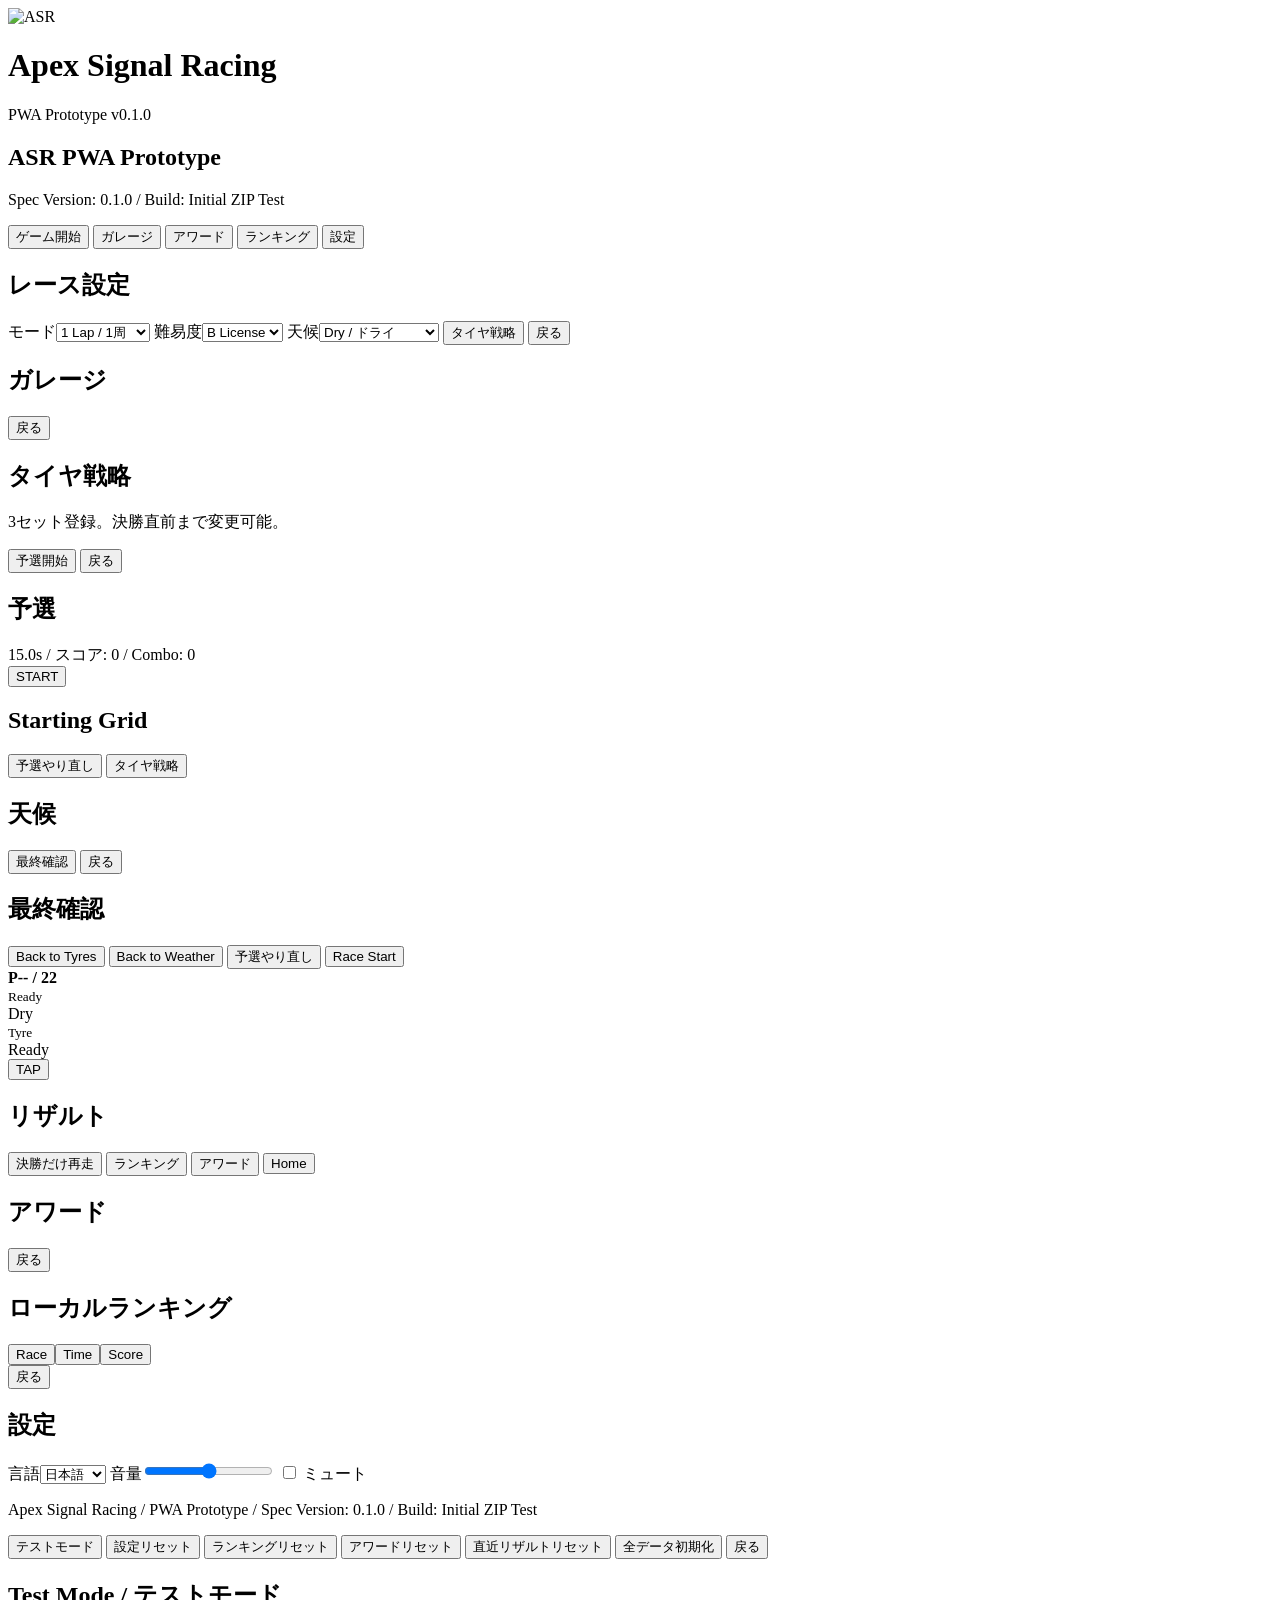
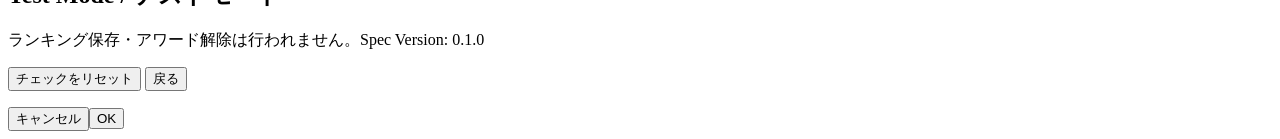
==== index.html @ a5f0baea "Add files via upload" ====
<!doctype html>
<html lang="ja">
<head>
  <meta charset="utf-8" />
  <meta name="viewport" content="width=device-width, initial-scale=1, viewport-fit=cover" />
  <meta name="theme-color" content="#09090d" />
  <meta name="apple-mobile-web-app-capable" content="yes" />
  <meta name="apple-mobile-web-app-status-bar-style" content="black-translucent" />
  <title>Apex Signal Racing - PWA Prototype</title>
  <link rel="manifest" href="manifest.webmanifest" />
  <link rel="apple-touch-icon" href="assets/icons/asr-icon-180.png" />
  <link rel="stylesheet" href="css/style.css" />
</head>
<body>
  <div id="app" class="app-shell">
    <header class="app-header">
      <img src="assets/icons/asr-icon-192.png" class="app-logo" alt="ASR" />
      <div>
        <h1 data-i18n="appTitle">Apex Signal Racing</h1>
        <p data-i18n="subtitle">PWA Prototype v0.1.0</p>
      </div>
    </header>

    <main>
      <section class="screen active" id="screen-home">
        <div class="hero-card">
          <h2>ASR PWA Prototype</h2>
          <p class="muted">Spec Version: 0.1.0 / Build: Initial ZIP Test</p>
          <div class="button-grid">
            <button class="primary" data-nav="setup" data-i18n="start">ゲーム開始</button>
            <button data-nav="garage" data-i18n="garage">ガレージ</button>
            <button data-nav="awards" data-i18n="awards">アワード</button>
            <button data-nav="rankings" data-i18n="rankings">ランキング</button>
            <button data-nav="settings" data-i18n="settings">設定</button>
          </div>
        </div>
      </section>

      <section class="screen" id="screen-setup">
        <h2 data-i18n="raceSetup">レース設定</h2>
        <div class="panel">
          <label><span data-i18n="mode">モード</span><select id="race-mode"><option value="1">1 Lap / 1周</option><option value="3">3 Laps / 3周</option></select></label>
          <label><span data-i18n="difficulty">難易度</span><select id="difficulty"><option value="B">B License</option><option value="A">A License</option><option value="S">S License</option></select></label>
          <label><span data-i18n="weather">天候</span><select id="weather-select"><option value="dry">Dry / ドライ</option><option value="damp">Damp / ダンプ</option><option value="light_rain">Light Rain / 小雨</option></select></label>
          <button class="primary" id="to-tyres" data-i18n="tyreStrategy">タイヤ戦略</button>
          <button data-nav="home" data-i18n="back">戻る</button>
        </div>
      </section>

      <section class="screen" id="screen-garage">
        <h2 data-i18n="garage">ガレージ</h2>
        <div id="team-list" class="team-list"></div>
        <button data-nav="home" data-i18n="back">戻る</button>
      </section>

      <section class="screen" id="screen-tyres">
        <h2 data-i18n="tyreStrategy">タイヤ戦略</h2>
        <p class="muted">3セット登録。決勝直前まで変更可能。</p>
        <div id="tyre-selectors" class="panel"></div>
        <button class="primary" id="to-qualifying" data-i18n="startQualifying">予選開始</button>
        <button data-nav="setup" data-i18n="back">戻る</button>
      </section>

      <section class="screen" id="screen-qualifying">
        <h2 data-i18n="qualifying">予選</h2>
        <div class="qualifying-hud"><span id="qual-time">15.0</span>s / <span data-i18n="score">スコア</span>: <span id="qual-score">0</span> / Combo: <span id="qual-combo">0</span></div>
        <div id="qual-area" class="qual-area"><button id="qual-start" class="primary">START</button></div>
      </section>

      <section class="screen" id="screen-grid">
        <h2>Starting Grid</h2>
        <div id="grid-list" class="list"></div>
        <div class="button-grid">
          <button id="retry-qualifying-grid" data-i18n="retryQualifying">予選やり直し</button>
          <button class="primary" id="grid-to-tyres" data-i18n="tyreStrategy">タイヤ戦略</button>
        </div>
      </section>

      <section class="screen" id="screen-weather">
        <h2 data-i18n="weather">天候</h2>
        <div id="weather-card" class="panel"></div>
        <button id="weather-to-final" class="primary" data-i18n="finalCheck">最終確認</button>
        <button data-nav="tyres" data-i18n="back">戻る</button>
      </section>

      <section class="screen" id="screen-final">
        <h2 data-i18n="finalCheck">最終確認</h2>
        <div id="final-card" class="panel"></div>
        <div class="button-grid">
          <button data-nav="tyres">Back to Tyres</button>
          <button data-nav="weather">Back to Weather</button>
          <button id="retry-qualifying-final" data-i18n="retryQualifying">予選やり直し</button>
          <button id="race-start" class="primary" data-i18n="raceStart">Race Start</button>
        </div>
      </section>

      <section class="screen" id="screen-race">
        <div class="race-hud">
          <div><b id="hud-position">P-- / 22</b><br><small id="hud-event">Ready</small></div>
          <div><span id="hud-weather">Dry</span><br><small id="hud-tyre">Tyre</small></div>
        </div>
        <div id="progress-track" class="progress-track"></div>
        <div id="race-view" class="race-view">
          <div id="lights" class="lights"></div>
          <div id="race-message" class="race-message">Ready</div>
        </div>
        <button id="tap-button" class="tap-button">TAP</button>
      </section>

      <section class="screen" id="screen-result">
        <h2 data-i18n="result">リザルト</h2>
        <div id="result-card" class="panel"></div>
        <div class="button-grid">
          <button id="retry-race" data-i18n="retryRace">決勝だけ再走</button>
          <button data-nav="rankings" data-i18n="rankings">ランキング</button>
          <button data-nav="awards" data-i18n="awards">アワード</button>
          <button class="primary" data-nav="home">Home</button>
        </div>
      </section>

      <section class="screen" id="screen-awards">
        <h2 data-i18n="awards">アワード</h2>
        <div id="awards-list" class="award-grid"></div>
        <button data-nav="home" data-i18n="back">戻る</button>
      </section>

      <section class="screen" id="screen-rankings">
        <h2 data-i18n="localRankings">ローカルランキング</h2>
        <div class="tabs"><button data-rank-type="race">Race</button><button data-rank-type="time">Time</button><button data-rank-type="score">Score</button></div>
        <div id="ranking-list" class="list"></div>
        <button data-nav="home" data-i18n="back">戻る</button>
      </section>

      <section class="screen" id="screen-settings">
        <h2 data-i18n="settings">設定</h2>
        <div class="panel">
          <label><span data-i18n="language">言語</span><select id="language-select"><option value="ja">日本語</option><option value="en">English</option></select></label>
          <label><span data-i18n="volume">音量</span><input id="volume-range" type="range" min="0" max="1" step="0.05" /></label>
          <label class="inline"><input id="mute-check" type="checkbox" /> <span data-i18n="mute">ミュート</span></label>
          <p class="muted">Apex Signal Racing / PWA Prototype / Spec Version: 0.1.0 / Build: Initial ZIP Test</p>
          <button id="open-test-mode" data-i18n="testMode">テストモード</button>
          <button id="reset-settings">設定リセット</button>
          <button id="reset-rankings">ランキングリセット</button>
          <button id="reset-awards">アワードリセット</button>
          <button id="reset-last-result">直近リザルトリセット</button>
          <button class="danger" id="reset-all">全データ初期化</button>
          <button data-nav="home" data-i18n="back">戻る</button>
        </div>
      </section>

      <section class="screen" id="screen-test">
        <h2>Test Mode / テストモード</h2>
        <p class="muted">ランキング保存・アワード解除は行われません。Spec Version: 0.1.0</p>
        <div id="test-checklist" class="checklist"></div>
        <div class="button-grid">
          <button id="reset-test-checks">チェックをリセット</button>
          <button data-nav="home" data-i18n="back">戻る</button>
        </div>
      </section>
    </main>
  </div>
  <div id="modal" class="modal hidden"><div class="modal-card"><p id="modal-text"></p><div class="modal-actions"><button id="modal-cancel" data-i18n="cancel">キャンセル</button><button id="modal-ok" class="primary" data-i18n="ok">OK</button></div></div></div>
  <script type="module" src="js/main.js"></script>
</body>
</html>
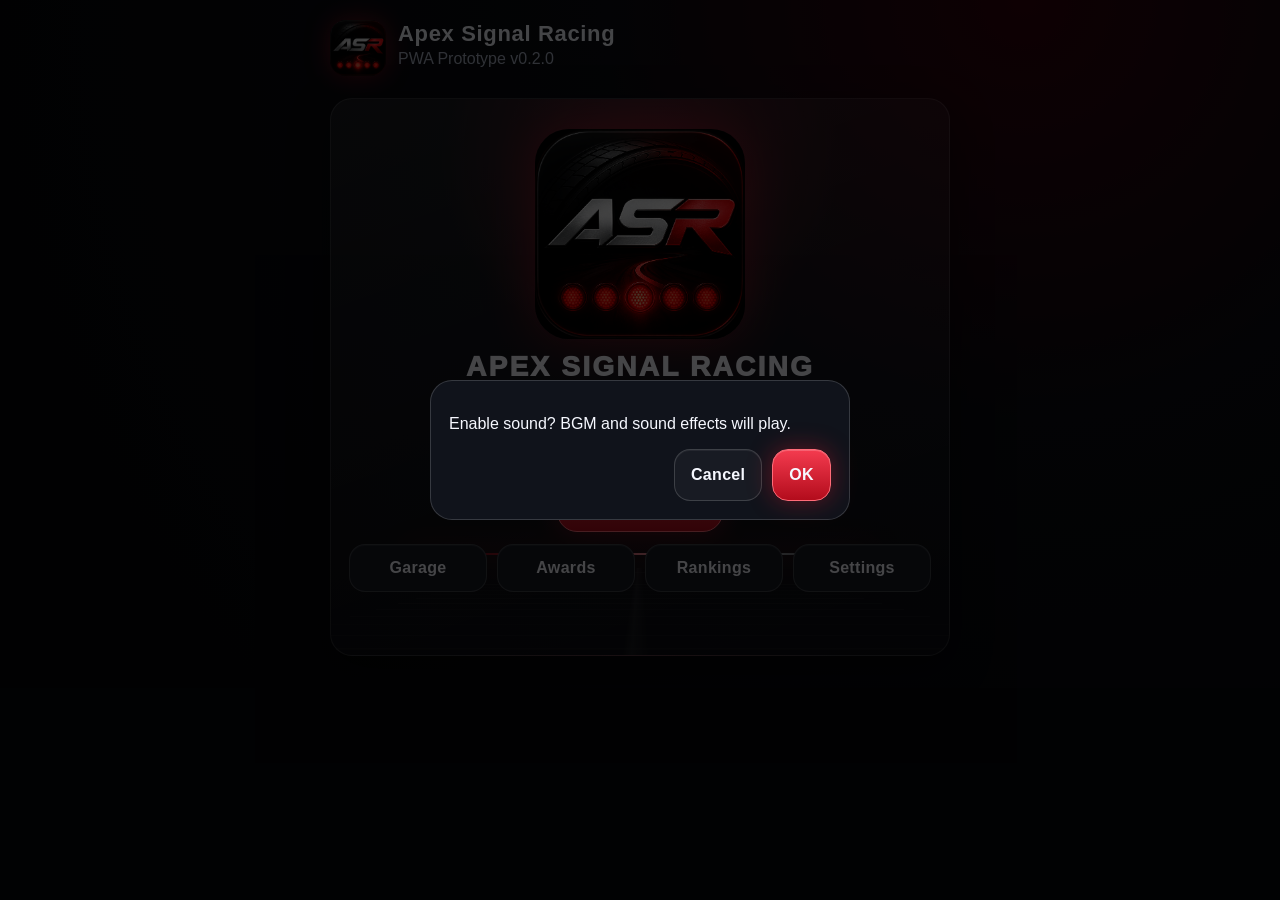
==== commit 5e15c486: "Add files via upload" ====
--- a/index.html
+++ b/index.html
@@ -17,21 +17,25 @@
       <img src="assets/icons/asr-icon-192.png" class="app-logo" alt="ASR" />
       <div>
         <h1 data-i18n="appTitle">Apex Signal Racing</h1>
-        <p data-i18n="subtitle">PWA Prototype v0.1.0</p>
+        <p data-i18n="subtitle">PWA Prototype v0.2.0</p>
       </div>
     </header>
 
     <main>
       <section class="screen active" id="screen-home">
-        <div class="hero-card">
-          <h2>ASR PWA Prototype</h2>
-          <p class="muted">Spec Version: 0.1.0 / Build: Initial ZIP Test</p>
-          <div class="button-grid">
-            <button class="primary" data-nav="setup" data-i18n="start">ゲーム開始</button>
-            <button data-nav="garage" data-i18n="garage">ガレージ</button>
-            <button data-nav="awards" data-i18n="awards">アワード</button>
-            <button data-nav="rankings" data-i18n="rankings">ランキング</button>
-            <button data-nav="settings" data-i18n="settings">設定</button>
+        <div class="hero-card racing-home">
+          <div class="hero-content">
+            <img src="assets/icons/asr-icon-512.png" class="hero-logo" alt="ASR logo" />
+            <div class="hero-title">Apex Signal Racing</div>
+            <p class="muted">Spec Version: 0.2.0 / Build: Racing UI + Corner Tap</p>
+            <div class="signal-row" aria-hidden="true"><span></span><span></span><span></span><span></span><span></span></div>
+            <button class="primary race-start-xl" data-nav="setup" data-i18n="raceStart">Race Start</button>
+            <div class="button-grid menu-compact">
+              <button data-nav="garage" data-i18n="garage">ガレージ</button>
+              <button data-nav="awards" data-i18n="awards">アワード</button>
+              <button data-nav="rankings" data-i18n="rankings">ランキング</button>
+              <button data-nav="settings" data-i18n="settings">設定</button>
+            </div>
           </div>
         </div>
       </section>
@@ -63,8 +67,16 @@
 
       <section class="screen" id="screen-qualifying">
         <h2 data-i18n="qualifying">予選</h2>
-        <div class="qualifying-hud"><span id="qual-time">15.0</span>s / <span data-i18n="score">スコア</span>: <span id="qual-score">0</span> / Combo: <span id="qual-combo">0</span></div>
-        <div id="qual-area" class="qual-area"><button id="qual-start" class="primary">START</button></div>
+        <div class="qualifying-hud"><span><span id="qual-time">15.0</span>s</span><span><span data-i18n="score">スコア</span>: <b id="qual-score">0</b></span><span>Combo: <b id="qual-combo">0</b></span></div>
+        <div id="qual-area" class="qual-area">
+          <div class="qual-start-wrap">
+            <div class="qual-start-card">
+              <div class="mini-lights"><span></span><span></span><span></span><span></span><span></span></div>
+              <p class="muted" data-i18n="qualifyingHelp">制限時間内に光る○をタップしてグリッドを決めます。</p>
+              <button id="qual-start" class="primary" data-i18n="startQualifying">予選開始</button>
+            </div>
+          </div>
+        </div>
       </section>
 
       <section class="screen" id="screen-grid">
@@ -97,7 +109,8 @@
       <section class="screen" id="screen-race">
         <div class="race-hud">
           <div><b id="hud-position">P-- / 22</b><br><small id="hud-event">Ready</small></div>
-          <div><span id="hud-weather">Dry</span><br><small id="hud-tyre">Tyre</small></div>
+          <div><span id="hud-weather">Dry</span><br><small id="hud-tyre">Tyre</small><br><small id="hud-events-left" class="event-count"></small></div>
+          <button id="pause-race" class="pause-button">Ⅱ</button>
         </div>
         <div id="progress-track" class="progress-track"></div>
         <div id="race-view" class="race-view">
@@ -111,11 +124,16 @@
         <h2 data-i18n="result">リザルト</h2>
         <div id="result-card" class="panel"></div>
         <div class="button-grid">
+          <button id="continue-showcase" data-i18n="next">次へ</button>
           <button id="retry-race" data-i18n="retryRace">決勝だけ再走</button>
           <button data-nav="rankings" data-i18n="rankings">ランキング</button>
           <button data-nav="awards" data-i18n="awards">アワード</button>
           <button class="primary" data-nav="home">Home</button>
         </div>
+      </section>
+
+      <section class="screen" id="screen-showcase">
+        <div id="showcase-root" class="showcase"></div>
       </section>
 
       <section class="screen" id="screen-awards">
@@ -137,7 +155,7 @@
           <label><span data-i18n="language">言語</span><select id="language-select"><option value="ja">日本語</option><option value="en">English</option></select></label>
           <label><span data-i18n="volume">音量</span><input id="volume-range" type="range" min="0" max="1" step="0.05" /></label>
           <label class="inline"><input id="mute-check" type="checkbox" /> <span data-i18n="mute">ミュート</span></label>
-          <p class="muted">Apex Signal Racing / PWA Prototype / Spec Version: 0.1.0 / Build: Initial ZIP Test</p>
+          <p class="muted">Apex Signal Racing / PWA Prototype / Spec Version: 0.2.0 / Build: Racing UI + Corner Tap</p>
           <button id="open-test-mode" data-i18n="testMode">テストモード</button>
           <button id="reset-settings">設定リセット</button>
           <button id="reset-rankings">ランキングリセット</button>
@@ -150,7 +168,7 @@
 
       <section class="screen" id="screen-test">
         <h2>Test Mode / テストモード</h2>
-        <p class="muted">ランキング保存・アワード解除は行われません。Spec Version: 0.1.0</p>
+        <p class="muted">ランキング保存・アワード解除は行われません。Spec Version: 0.2.0</p>
         <div id="test-checklist" class="checklist"></div>
         <div class="button-grid">
           <button id="reset-test-checks">チェックをリセット</button>
--- a/css/style.css
+++ b/css/style.css
@@ -0,0 +1,17 @@
+:root{
+  --bg:#05060a;--panel:#10131b;--panel2:#171b26;--text:#f6f8ff;--muted:#aab2c4;
+  --red:#e21b2d;--red2:#ff3149;--silver:#d7d9df;--line:#2c303a;--green:#38d982;
+  --yellow:#ffd43b;--cyan:#15d4ff;--lime:#91ff2f;--pink:#ff43d6;--danger:#ff4d4f;
+  --safe-top:env(safe-area-inset-top);--safe-bottom:env(safe-area-inset-bottom)
+}
+*{box-sizing:border-box}html,body{margin:0;min-height:100%;background:#05060a;color:var(--text);font-family:-apple-system,BlinkMacSystemFont,"Segoe UI",sans-serif;overscroll-behavior:none}body{padding:calc(10px + var(--safe-top)) 14px calc(18px + var(--safe-bottom));touch-action:manipulation;background:radial-gradient(circle at 80% 0,#32000b 0,#0a0b11 34%,#030306 100%)}.app-shell{max-width:620px;margin:0 auto}.app-header{display:flex;gap:12px;align-items:center;padding:10px 0 16px}.app-logo{width:56px;height:56px;border-radius:16px;box-shadow:0 0 24px rgba(226,27,45,.42)}h1{font-size:22px;line-height:1;margin:0;letter-spacing:.03em}h2{font-size:22px;margin:8px 0 14px}.app-header p,.muted{color:var(--muted);margin:.3rem 0}.screen{display:none;animation:fade .18s ease}.screen.active{display:block}@keyframes fade{from{opacity:.2;transform:translateY(4px)}to{opacity:1;transform:none}}
+.hero-card,.panel{background:linear-gradient(160deg,rgba(255,255,255,.07),rgba(255,255,255,.025));border:1px solid rgba(255,255,255,.13);box-shadow:0 12px 40px rgba(0,0,0,.42);border-radius:22px;padding:18px;margin:6px 0 14px}.button-grid{display:grid;grid-template-columns:1fr;gap:10px;margin-top:12px}button,select,input{font:inherit}button{min-height:52px;border:1px solid rgba(255,255,255,.16);background:#181b23;color:var(--text);border-radius:16px;padding:12px 16px;font-weight:800;letter-spacing:.02em;box-shadow:inset 0 1px rgba(255,255,255,.06)}button.primary{background:linear-gradient(180deg,#f43b4f,#b30c1c);border-color:#ff6b78;box-shadow:0 0 24px rgba(226,27,45,.38),inset 0 1px rgba(255,255,255,.2)}button.danger{background:#371017;border-color:#ff6270;color:#ffd9de}button:disabled{opacity:.45}select,input{width:100%;min-height:46px;border-radius:12px;background:#0c0f16;color:var(--text);border:1px solid var(--line);padding:8px 10px}label{display:block;margin:10px 0}.inline{display:flex;align-items:center;gap:8px}.inline input{width:auto}.team-list{display:grid;gap:10px}.team-card{text-align:left}.team-card.selected{border-color:var(--red);box-shadow:0 0 16px rgba(226,27,45,.35)}.team-swatch{display:flex;gap:6px;margin-top:8px}.team-swatch span{display:block;width:34px;height:10px;border-radius:999px}.tyre-badge{display:inline-block;margin:4px;padding:6px 8px;border:1px solid;border-radius:999px;background:rgba(255,255,255,.04)}.list{display:grid;gap:8px}.grid-row,.award-card{background:rgba(255,255,255,.045);border:1px solid rgba(255,255,255,.1);border-radius:16px;padding:12px}.grid-row.player{border-color:var(--red);box-shadow:0 0 18px rgba(226,27,45,.25)}.rarity{color:var(--yellow)}
+/* Top racing home */
+.racing-home{position:relative;overflow:hidden;min-height:62vh;padding:24px 18px;background:radial-gradient(circle at 50% 10%,rgba(255,49,73,.25),transparent 34%),linear-gradient(160deg,rgba(255,255,255,.07),rgba(255,255,255,.02));}.racing-home:before{content:"";position:absolute;inset:0;background:linear-gradient(90deg,transparent 48%,rgba(255,255,255,.06) 49%,transparent 51%),repeating-linear-gradient(0deg,transparent 0 24px,rgba(255,255,255,.045) 25px 26px);transform:perspective(220px) rotateX(62deg) translateY(58px) scale(1.4);transform-origin:bottom;opacity:.72}.racing-home:after{content:"";position:absolute;left:12%;right:12%;bottom:18%;height:2px;background:linear-gradient(90deg,transparent,var(--red),var(--silver),transparent);box-shadow:0 0 30px var(--red)}.hero-content{position:relative;z-index:1;text-align:center}.hero-logo{width:min(210px,68vw);border-radius:34px;box-shadow:0 0 50px rgba(226,27,45,.42);margin:6px auto 12px;display:block}.hero-title{font-size:28px;font-weight:950;letter-spacing:.08em;text-transform:uppercase}.signal-row{display:flex;justify-content:center;gap:10px;margin:14px 0 20px}.signal-row span{width:24px;height:24px;border-radius:50%;background:radial-gradient(circle at 35% 30%,#fff,#ff4256 23%,#73010d 70%);box-shadow:0 0 14px rgba(255,49,73,.8);animation:signalPulse 1.5s infinite alternate}.signal-row span:nth-child(2){animation-delay:.1s}.signal-row span:nth-child(3){animation-delay:.2s}.signal-row span:nth-child(4){animation-delay:.3s}.signal-row span:nth-child(5){animation-delay:.4s}@keyframes signalPulse{from{filter:brightness(.6);transform:scale(.92)}to{filter:brightness(1.25);transform:scale(1)}}.race-start-xl{min-height:68px;font-size:20px;border-radius:20px;text-transform:uppercase}.menu-compact{grid-template-columns:1fr 1fr}.menu-compact button{min-height:48px}
+/* Qualifying */
+.qualifying-hud{display:flex;justify-content:space-between;gap:8px;align-items:center;margin:6px 0 10px;background:rgba(255,255,255,.05);border:1px solid rgba(255,255,255,.09);border-radius:16px;padding:10px 12px}.qual-area{height:58vh;min-height:420px;position:relative;border-radius:24px;background:radial-gradient(circle at 50% 30%,rgba(21,212,255,.12),transparent 35%),linear-gradient(160deg,#06080e,#10141d);border:1px solid rgba(255,255,255,.12);overflow:hidden}.qual-area:before{content:"";position:absolute;inset:0;background:repeating-linear-gradient(90deg,transparent 0 28px,rgba(255,255,255,.035) 29px 30px),repeating-linear-gradient(0deg,transparent 0 28px,rgba(255,255,255,.025) 29px 30px);opacity:.35}.qual-start-wrap{position:absolute;inset:0;display:flex;align-items:center;justify-content:center;text-align:center;padding:22px}.qual-start-card{width:min(360px,90%);padding:22px;border-radius:24px;background:rgba(0,0,0,.58);border:1px solid rgba(255,255,255,.16);box-shadow:0 0 36px rgba(21,212,255,.22)}.qual-start-card .primary{width:100%;min-height:72px;font-size:20px}.mini-lights{display:flex;justify-content:center;gap:8px;margin:10px 0}.mini-lights span{width:18px;height:18px;border-radius:50%;background:#e21b2d;box-shadow:0 0 14px rgba(226,27,45,.7)}.target-dot{position:absolute;border-radius:50%;border:2px solid rgba(255,255,255,.75);z-index:2;box-shadow:0 0 18px currentColor,0 0 38px currentColor;animation:dotPulse .55s infinite alternate;background:currentColor}.target-dot.diff-b{color:var(--cyan)}.target-dot.diff-a{color:var(--lime)}.target-dot.diff-s{color:var(--pink)}.target-dot.feint{color:#ff6b6b;opacity:.72;border-style:dashed}@keyframes dotPulse{from{transform:scale(.92);filter:brightness(.85)}to{transform:scale(1.08);filter:brightness(1.35)}}
+/* Race layout */
+.race-hud{display:grid;grid-template-columns:1fr 1fr auto;gap:8px;align-items:start;background:rgba(255,255,255,.05);border:1px solid rgba(255,255,255,.1);border-radius:18px;padding:10px;margin-bottom:8px}.pause-button{min-height:42px;padding:8px 12px;border-radius:12px}.progress-track{height:30vh;min-height:170px;position:relative;border-radius:20px;background:linear-gradient(160deg,#090d14,#151924);border:1px solid rgba(255,255,255,.12);overflow:hidden;margin-bottom:8px}.track-svg{position:absolute;inset:0;width:100%;height:100%}.track-line{fill:none;stroke:rgba(255,255,255,.42);stroke-width:6;stroke-linecap:round}.track-glow{fill:none;stroke:rgba(226,27,45,.55);stroke-width:2;stroke-dasharray:8 10}.map-marker{position:absolute;width:9px;height:9px;border-radius:50%;background:#8e96a8;transform:translate(-50%,-50%);box-shadow:0 0 8px rgba(255,255,255,.35);font-size:9px;line-height:1}.map-marker.player{width:26px;height:18px;border-radius:7px;background:linear-gradient(90deg,#fff,var(--red));box-shadow:0 0 18px rgba(255,49,73,.9)}.map-marker.player:after{content:"YOU";position:absolute;left:50%;top:100%;transform:translateX(-50%);font-size:9px;color:#fff;text-shadow:0 0 6px #000}.map-marker.top{background:var(--yellow);width:11px;height:11px}.map-marker.near{background:var(--cyan);width:10px;height:10px}.map-label{position:absolute;padding:2px 6px;border-radius:999px;background:rgba(0,0,0,.55);border:1px solid rgba(255,255,255,.18);font-size:10px;font-weight:900}.map-label.pit{left:76%;top:63%;color:var(--green)}.map-label.abc1{left:26%;top:24%;color:var(--yellow)}.map-label.abc2{left:52%;top:78%;color:var(--yellow)}.race-view{height:45vh;min-height:300px;position:relative;border-radius:24px;background:radial-gradient(circle at 50% 50%,rgba(226,27,45,.14),transparent 38%),linear-gradient(180deg,#11141d,#06070a);border:1px solid rgba(255,255,255,.12);overflow:hidden;display:flex;flex-direction:column;align-items:center;justify-content:center}.race-view.driver{background:linear-gradient(180deg,#07090f 0,#111827 50%,#050507 100%)}.race-view.driver:before{content:"";position:absolute;left:8%;right:8%;bottom:-12%;height:44%;border-radius:50% 50% 0 0;background:linear-gradient(180deg,rgba(255,255,255,.08),rgba(0,0,0,.72));border-top:8px solid rgba(35,38,48,.9)}.race-message{position:relative;z-index:3;text-align:center;font-size:22px;font-weight:950;text-shadow:0 0 16px rgba(255,49,73,.65)}.event-count{font-size:12px;color:var(--muted);line-height:1.35}.tyre-warning{color:var(--yellow);font-weight:900}.lights{display:flex;gap:9px;position:relative;z-index:2;margin-bottom:14px}.light{width:24px;height:24px;border-radius:50%;background:#321016;border:1px solid rgba(255,255,255,.12)}.light.on{background:radial-gradient(circle at 35% 30%,#fff,#ff4356 22%,#71000c 72%);box-shadow:0 0 18px rgba(226,27,45,.82)}.tap-button{width:100%;min-height:64px;margin-top:10px;border-radius:20px;font-size:20px;background:linear-gradient(180deg,#242936,#151923)}.corner-game{position:absolute;inset:0;overflow:hidden}.corner-lane{position:absolute;inset:8%;border:4px solid rgba(255,255,255,.12);border-left-color:rgba(21,212,255,.55);border-bottom-color:rgba(226,27,45,.65);border-radius:48% 34% 44% 35%;transform:rotate(var(--lane-rot,0deg));box-shadow:0 0 24px rgba(226,27,45,.18)}.apex-box{position:absolute;width:68px;height:42px;border:3px solid var(--cyan);border-radius:14px;left:50%;top:54%;transform:translate(-50%,-50%) rotate(var(--car-rot,0deg));box-shadow:0 0 24px rgba(21,212,255,.75),inset 0 0 14px rgba(21,212,255,.25)}.corner-car{position:absolute;width:58px;height:32px;border-radius:12px;background:linear-gradient(90deg,#f2f2f2 0 55%,#e21b2d 56%);left:-70px;top:56%;transform:rotate(var(--car-rot,0deg));box-shadow:0 0 22px rgba(255,49,73,.65);animation:carSweep var(--sweep,1.45s) linear forwards}.corner-game.right .corner-car{left:auto;right:-70px;animation-name:carSweepRight}@keyframes carSweep{to{left:calc(100% + 80px)}}@keyframes carSweepRight{to{right:calc(100% + 80px)}}.event-preview{position:absolute;inset:0;display:flex;align-items:center;justify-content:center;text-align:center;background:rgba(0,0,0,.45);z-index:5}.event-preview-card{padding:20px 24px;border-radius:22px;background:rgba(7,9,14,.82);border:1px solid rgba(255,255,255,.15);box-shadow:0 0 28px rgba(226,27,45,.22)}.event-preview .arrow{font-size:42px;color:var(--red)}.feedback-perfect{animation:flashPerfect .42s ease}.feedback-good{animation:flashGood .34s ease}.feedback-normal{animation:flashNormal .25s ease}.feedback-miss{animation:flashMiss .3s ease}@keyframes flashPerfect{50%{filter:brightness(1.8);box-shadow:0 0 50px rgba(21,212,255,.9);transform:scale(1.015)}}@keyframes flashGood{50%{filter:brightness(1.4);box-shadow:0 0 28px rgba(145,255,47,.55)}}@keyframes flashNormal{50%{filter:brightness(1.18)}}@keyframes flashMiss{50%{filter:brightness(.7);box-shadow:0 0 30px rgba(255,0,0,.6);transform:translateX(5px)}}.pause-menu{position:fixed;inset:0;background:rgba(0,0,0,.72);z-index:90;display:flex;align-items:center;justify-content:center;padding:18px}.pause-card{width:min(420px,92vw);border-radius:22px;background:#10131b;border:1px solid rgba(255,255,255,.16);padding:18px}.hidden{display:none!important}
+/* Results and show */
+.tabs{display:flex;gap:8px;margin:10px 0}.tabs button{flex:1;min-height:42px}.tabs button.active{border-color:var(--red);background:rgba(226,27,45,.18)}.impact-card,.log-card{background:rgba(255,255,255,.04);border:1px solid rgba(255,255,255,.1);border-radius:16px;padding:12px}.showcase{min-height:70vh;display:flex;flex-direction:column;justify-content:center;text-align:center}.show-card{position:relative;overflow:hidden;min-height:420px;border-radius:26px;background:radial-gradient(circle at 50% 20%,rgba(255,212,59,.24),transparent 34%),linear-gradient(160deg,#111827,#06070a);border:1px solid rgba(255,255,255,.14);padding:24px}.show-card .big{font-size:34px;font-weight:950}.confetti:before,.confetti:after{content:"";position:absolute;inset:-20%;background:radial-gradient(circle,#ffd43b 0 2px,transparent 3px),radial-gradient(circle,#ff3149 0 2px,transparent 3px),radial-gradient(circle,#15d4ff 0 2px,transparent 3px);background-size:42px 42px,55px 55px,67px 67px;animation:fall 2.8s linear infinite;opacity:.7}.confetti:after{animation-delay:.9s}@keyframes fall{from{transform:translateY(-20px) rotate(0)}to{transform:translateY(80px) rotate(18deg)}}.podium-box{display:flex;align-items:end;justify-content:center;gap:12px;margin:42px auto 24px}.podium-step{width:72px;border-radius:14px 14px 0 0;background:linear-gradient(180deg,#d7d9df,#7b808d);color:#08090d;font-weight:950;padding-top:12px}.podium-step.p1{height:120px}.podium-step.p2{height:90px}.podium-step.p3{height:70px}.champagne{font-size:44px;animation:pop 1s ease infinite alternate}@keyframes pop{to{transform:translateY(-6px) rotate(-8deg);filter:brightness(1.4)}}.award-anim.spin{animation:spin 1.2s linear infinite}.award-anim.flash{animation:signalPulse .45s infinite alternate}.award-anim.apex{height:88px;margin:22px auto;background:linear-gradient(100deg,transparent,rgba(21,212,255,.2),var(--red),transparent);border-radius:50%;animation:apexGlow .9s ease infinite alternate}@keyframes spin{to{transform:rotate(360deg)}}@keyframes apexGlow{to{filter:brightness(1.6);transform:scale(1.04)}}.show-actions{display:grid;grid-template-columns:1fr 1fr 1fr;gap:8px;margin-top:12px}.skip-btn{position:absolute;right:14px;top:14px;z-index:2;min-height:40px;padding:8px 12px;border-radius:12px}
+.checklist{display:grid;gap:8px}.check-item{background:rgba(255,255,255,.04);border:1px solid rgba(255,255,255,.08);border-radius:14px;padding:10px}.modal{position:fixed;inset:0;background:rgba(0,0,0,.72);z-index:100;display:flex;align-items:center;justify-content:center;padding:18px}.modal-card{width:min(420px,92vw);background:#10131b;border:1px solid rgba(255,255,255,.16);border-radius:22px;padding:18px}.modal-actions{display:flex;gap:10px;justify-content:flex-end}@media (min-width:520px){.button-grid{grid-template-columns:1fr 1fr}.button-grid .primary{grid-column:auto}.menu-compact{grid-template-columns:repeat(4,1fr)}}
